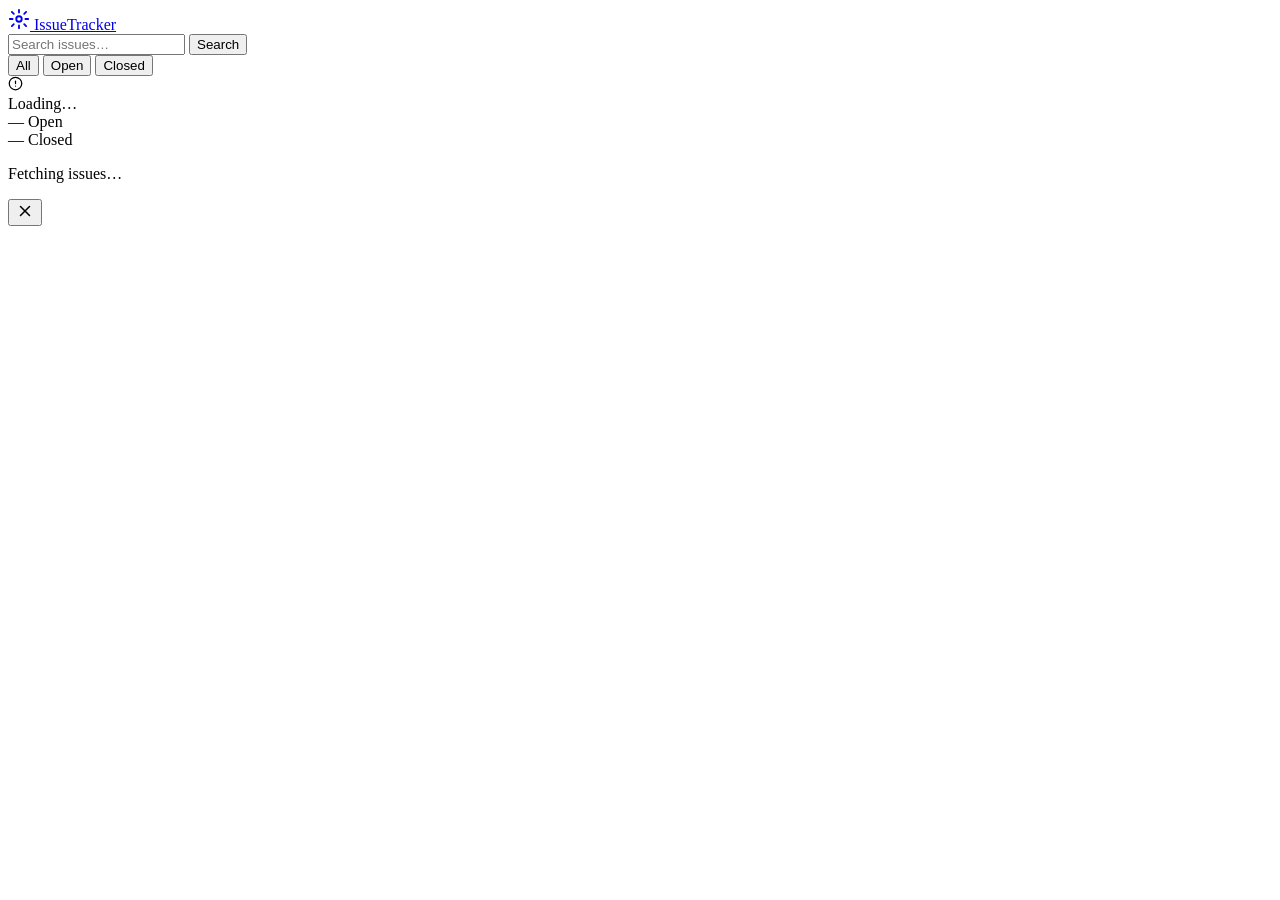
==== assets/issus.html @ d41c9bff "My second comment" ====
<!DOCTYPE html>
<html lang="en">
<head>
  <meta charset="UTF-8" />
  <meta name="viewport" content="width=device-width, initial-scale=1.0"/>
  <title>GitHub Issues Tracker</title>
  <link href="https://fonts.googleapis.com/css2?family=JetBrains+Mono:wght@400;500;700&family=Sora:wght@300;400;500;600;700&display=swap" rel="stylesheet"/>
  <!-- <style> -->
   <link rel="stylesheet" href="/style.css">
  </style>
</head>
<body>

<!-- NAVBAR -->
<nav>
  <a class="logo" href="#">
    <svg width="22" height="22" viewBox="0 0 24 24" fill="none" stroke="currentColor" stroke-width="2" stroke-linecap="round" stroke-linejoin="round">
      <circle cx="12" cy="12" r="3"/><path d="M12 2v3m0 14v3M4.22 4.22l2.12 2.12m11.32 11.32 2.12 2.12M2 12h3m14 0h3M4.22 19.78l2.12-2.12M17.66 6.34l2.12-2.12"/>
    </svg>
    IssueTracker
  </a>
  <div class="search-wrap">
    <input type="text" id="searchInput" placeholder="Search issues…" />
    <button class="search-btn" onclick="doSearch()">Search</button>
  </div>
</nav>

<!-- MAIN -->
<main>
  <!-- TABS -->
  <div class="tabs-bar">
    <button class="tab-btn active" data-tab="all"    onclick="switchTab('all')">All</button>
    <button class="tab-btn"        data-tab="open"   onclick="switchTab('open')">Open</button>
    <button class="tab-btn"        data-tab="closed" onclick="switchTab('closed')">Closed</button>
  </div>

  <!-- ISSUE HEADER -->
  <div class="issues-header">
    <div class="issues-count">
      <div class="icon-wrap">
        <svg width="15" height="15" viewBox="0 0 24 24" fill="none" stroke="currentColor" stroke-width="2" stroke-linecap="round" stroke-linejoin="round">
          <circle cx="12" cy="12" r="10"/><line x1="12" y1="8" x2="12" y2="12"/><line x1="12" y1="16" x2="12.01" y2="16"/>
        </svg>
      </div>
      <span id="countLabel">Loading…</span>
    </div>
    <div class="status-badges">
      <div class="badge-dot"><div class="dot open"></div><span id="openCount">—</span> Open</div>
      <div class="badge-dot"><div class="dot closed"></div><span id="closedCount">—</span> Closed</div>
    </div>
  </div>

  <!-- CARDS -->
  <div class="cards-container">
    <div id="cardsGrid" class="cards-grid">
      <div class="loading" style="grid-column:1/-1">
        <div class="spinner"></div>
        <p>Fetching issues…</p>
      </div>
    </div>
  </div>
</main>

<!-- MODAL -->
<div class="modal-overlay" id="modalOverlay" onclick="closeModal(event)">
  <div class="modal" id="modal">
    <div class="modal-header">
      <div class="modal-title" id="modalTitle"></div>
      <button class="modal-close" onclick="closeModal()">
        <svg width="18" height="18" viewBox="0 0 24 24" fill="none" stroke="currentColor" stroke-width="2" stroke-linecap="round" stroke-linejoin="round">
          <line x1="18" y1="6" x2="6" y2="18"/><line x1="6" y1="6" x2="18" y2="18"/>
        </svg>
      </button>
    </div>
    <div class="modal-body" id="modalBody"></div>
  </div>
</div>

<script>
</script>
<script src="/sajid.js"></script>
</body>
</html>
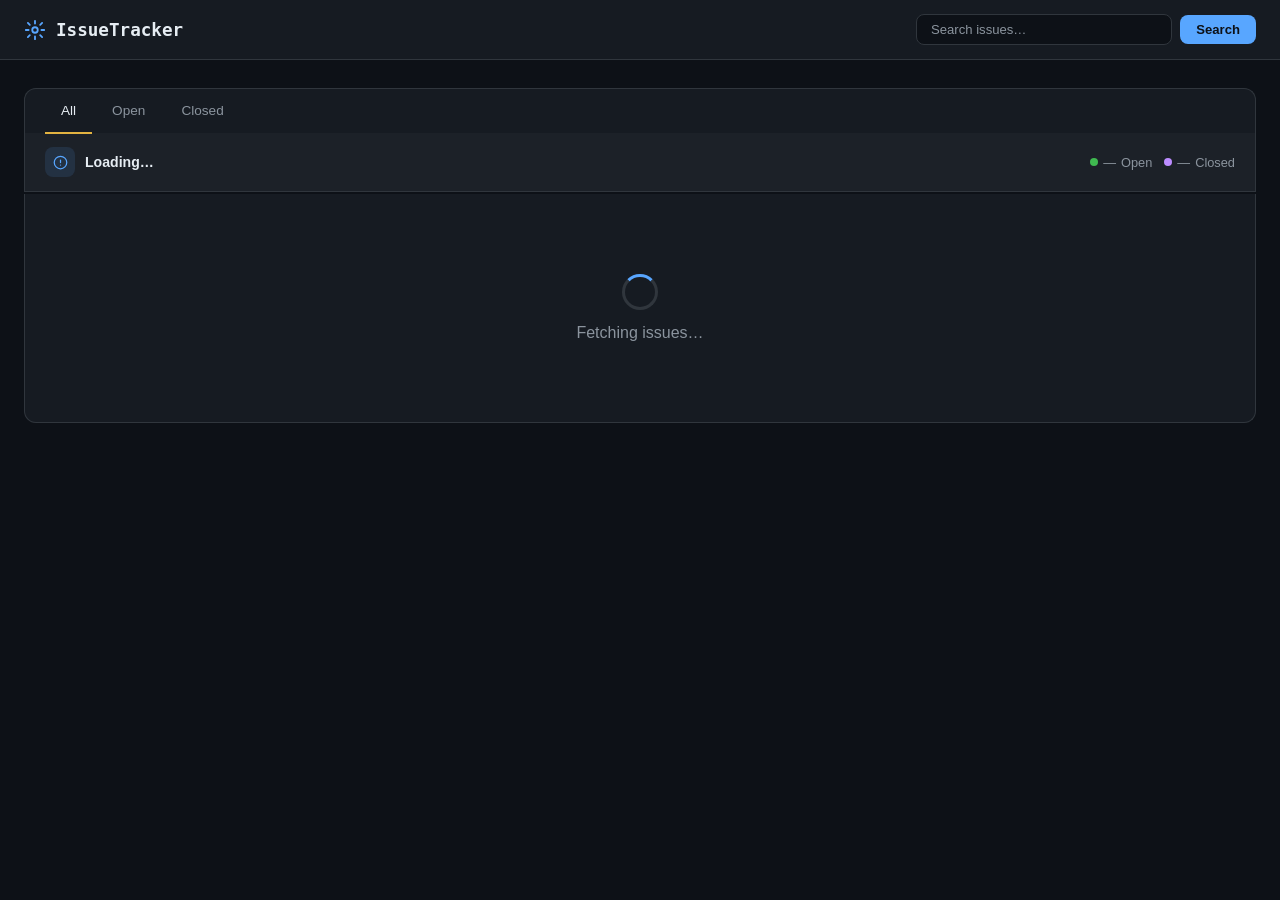
==== commit 90bfc95b: "CSS Design" ====
--- a/assets/issus.html
+++ b/assets/issus.html
@@ -6,7 +6,7 @@
   <title>GitHub Issues Tracker</title>
   <link href="https://fonts.googleapis.com/css2?family=JetBrains+Mono:wght@400;500;700&family=Sora:wght@300;400;500;600;700&display=swap" rel="stylesheet"/>
   <!-- <style> -->
-   <link rel="stylesheet" href="/style.css">
+   <link rel="stylesheet" href="/stylea.css">
   </style>
 </head>
 <body>
@@ -78,6 +78,6 @@
 
 <script>
 </script>
-<script src="/sajid.js"></script>
+<script src="script.js"></script>
 </body>
 </html>
--- a/stylea.css
+++ b/stylea.css
@@ -0,0 +1,493 @@
+ *, *::before, *::after { box-sizing: border-box; margin: 0; padding: 0; }
+
+    :root {
+      --bg: #0d1117;
+      --surface: #161b22;
+      --surface2: #1c2128;
+      --border: #30363d;
+      --text: #e6edf3;
+      --muted: #8b949e;
+      --accent: #58a6ff;
+      --green: #3fb950;
+      --purple: #bc8cff;
+      --red: #f85149;
+      --yellow: #d29922;
+      --orange: #e3b341;
+      --pink: #f778ba;
+
+      --high: #f85149;
+      --medium: #e3b341;
+      --low: #3fb950;
+
+      --label-bug: #ffa198;
+      --label-bug-bg: rgba(255,161,152,0.1);
+      --label-enhance: #79c0ff;
+      --label-enhance-bg: rgba(121,192,255,0.1);
+      --label-doc: #e3b341;
+      --label-doc-bg: rgba(227,179,65,0.1);
+      --label-good: #56d364;
+      --label-good-bg: rgba(86,211,100,0.1);
+      --label-help: #bc8cff;
+      --label-help-bg: rgba(188,140,255,0.1);
+    }
+
+    body {
+      font-family: 'Sora', sans-serif;
+      background: var(--bg);
+      color: var(--text);
+      min-height: 100vh;
+    }
+
+    /* ── NAVBAR ── */
+    nav {
+      background: var(--surface);
+      border-bottom: 1px solid var(--border);
+      padding: 0 24px;
+      height: 60px;
+      display: flex;
+      align-items: center;
+      justify-content: space-between;
+      position: sticky;
+      top: 0;
+      z-index: 100;
+    }
+
+    .logo {
+      display: flex;
+      align-items: center;
+      gap: 10px;
+      font-family: 'JetBrains Mono', monospace;
+      font-weight: 700;
+      font-size: 1.1rem;
+      color: var(--text);
+      text-decoration: none;
+    }
+
+    .logo svg { color: var(--accent); }
+
+    .search-wrap {
+      display: flex;
+      align-items: center;
+      gap: 8px;
+      flex: 1;
+      max-width: 340px;
+      margin-left: auto;
+    }
+
+    .search-wrap input {
+      flex: 1;
+      background: var(--bg);
+      border: 1px solid var(--border);
+      border-radius: 8px;
+      padding: 7px 14px;
+      font-size: 0.82rem;
+      font-family: 'Sora', sans-serif;
+      color: var(--text);
+      outline: none;
+      transition: border-color .2s;
+    }
+
+    .search-wrap input::placeholder { color: var(--muted); }
+    .search-wrap input:focus { border-color: var(--accent); }
+
+    .search-btn {
+      background: var(--accent);
+      color: #0d1117;
+      border: none;
+      border-radius: 8px;
+      padding: 7px 16px;
+      font-size: 0.82rem;
+      font-weight: 600;
+      font-family: 'Sora', sans-serif;
+      cursor: pointer;
+      transition: opacity .2s;
+      white-space: nowrap;
+    }
+    .search-btn:hover { opacity: .85; }
+
+    /* ── MAIN ── */
+    main { padding: 28px 24px; max-width: 1400px; margin: 0 auto; }
+
+    /* ── TABS ── */
+    .tabs-bar {
+      background: var(--surface);
+      border: 1px solid var(--border);
+      border-radius: 12px 12px 0 0;
+      border-bottom: none;
+      padding: 0 20px;
+      display: flex;
+      align-items: center;
+      gap: 4px;
+    }
+
+    .tab-btn {
+      background: none;
+      border: none;
+      color: var(--muted);
+      font-family: 'Sora', sans-serif;
+      font-size: 0.85rem;
+      font-weight: 500;
+      padding: 14px 16px;
+      cursor: pointer;
+      border-bottom: 2px solid transparent;
+      transition: color .2s, border-color .2s;
+      margin-bottom: -1px;
+    }
+
+    .tab-btn:hover { color: var(--text); }
+    .tab-btn.active { color: var(--text); border-bottom-color: var(--orange); }
+
+    /* ── ISSUE HEADER BAR ── */
+    .issues-header {
+      background: var(--surface2);
+      border: 1px solid var(--border);
+      border-top: none;
+      padding: 14px 20px;
+      display: flex;
+      align-items: center;
+      justify-content: space-between;
+      margin-bottom: 2px;
+    }
+
+    .issues-count {
+      display: flex;
+      align-items: center;
+      gap: 10px;
+      font-size: 0.88rem;
+      font-weight: 600;
+    }
+
+    .issues-count .icon-wrap {
+      width: 30px;
+      height: 30px;
+      background: rgba(88,166,255,0.12);
+      border-radius: 8px;
+      display: flex;
+      align-items: center;
+      justify-content: center;
+      color: var(--accent);
+    }
+
+    .status-badges {
+      display: flex;
+      align-items: center;
+      gap: 12px;
+      font-size: 0.8rem;
+    }
+
+    .badge-dot {
+      display: flex;
+      align-items: center;
+      gap: 5px;
+      color: var(--muted);
+    }
+
+    .dot {
+      width: 8px;
+      height: 8px;
+      border-radius: 50%;
+    }
+
+    .dot.open { background: var(--green); }
+    .dot.closed { background: var(--purple); }
+
+    /* ── CARDS GRID ── */
+    .cards-container {
+      background: var(--surface);
+      border: 1px solid var(--border);
+      border-top: none;
+      border-radius: 0 0 12px 12px;
+      padding: 20px;
+    }
+
+    .cards-grid {
+      display: grid;
+      grid-template-columns: repeat(4, 1fr);
+      gap: 16px;
+    }
+
+    @media (max-width: 1100px) { .cards-grid { grid-template-columns: repeat(3, 1fr); } }
+    @media (max-width: 780px) { .cards-grid { grid-template-columns: repeat(2, 1fr); } }
+    @media (max-width: 480px) {
+      .cards-grid { grid-template-columns: 1fr; }
+      .search-wrap { max-width: 200px; }
+      nav { padding: 0 14px; }
+      main { padding: 16px 12px; }
+    }
+
+    /* ── CARD ── */
+    .card {
+      background: var(--bg);
+      border: 1px solid var(--border);
+      border-radius: 10px;
+      padding: 14px;
+      cursor: pointer;
+      transition: border-color .2s, transform .15s, box-shadow .2s;
+      display: flex;
+      flex-direction: column;
+      gap: 10px;
+      animation: fadeIn .3s ease both;
+    }
+
+    @keyframes fadeIn {
+      from { opacity: 0; transform: translateY(8px); }
+      to   { opacity: 1; transform: translateY(0); }
+    }
+
+    .card:hover {
+      border-color: var(--accent);
+      transform: translateY(-2px);
+      box-shadow: 0 8px 24px rgba(0,0,0,.35);
+    }
+
+    .card-top {
+      display: flex;
+      align-items: flex-start;
+      justify-content: space-between;
+      gap: 8px;
+    }
+
+    .card-icon {
+      width: 28px;
+      height: 28px;
+      border-radius: 6px;
+      display: flex;
+      align-items: center;
+      justify-content: center;
+      flex-shrink: 0;
+      font-size: 12px;
+    }
+
+    .card-icon.open  { background: rgba(63,185,80,.15); color: var(--green); }
+    .card-icon.closed { background: rgba(188,140,255,.15); color: var(--purple); }
+
+    .priority-badge {
+      font-family: 'JetBrains Mono', monospace;
+      font-size: 0.65rem;
+      font-weight: 700;
+      padding: 3px 7px;
+      border-radius: 5px;
+      text-transform: uppercase;
+      letter-spacing: .04em;
+    }
+
+    .priority-badge.high   { background: rgba(248,81,73,.15);  color: var(--high); }
+    .priority-badge.medium { background: rgba(227,179,65,.15); color: var(--medium); }
+    .priority-badge.low    { background: rgba(63,185,80,.15);  color: var(--low); }
+
+    .card-title {
+      font-size: 0.82rem;
+      font-weight: 600;
+      line-height: 1.4;
+      color: var(--text);
+    }
+
+    .card-desc {
+      font-size: 0.76rem;
+      color: var(--muted);
+      line-height: 1.5;
+      display: -webkit-box;
+      -webkit-line-clamp: 2;
+      -webkit-box-orient: vertical;
+      overflow: hidden;
+    }
+
+    .card-labels {
+      display: flex;
+      flex-wrap: wrap;
+      gap: 5px;
+    }
+
+    .label {
+      font-size: 0.68rem;
+      font-weight: 600;
+      padding: 2px 7px;
+      border-radius: 20px;
+      text-transform: capitalize;
+    }
+
+    .label-bug        { background: var(--label-bug-bg);     color: var(--label-bug); }
+    .label-enhancement { background: var(--label-enhance-bg); color: var(--label-enhance); }
+    .label-documentation { background: var(--label-doc-bg);  color: var(--label-doc); }
+    .label-good { background: var(--label-good-bg); color: var(--label-good); }
+    .label-help { background: var(--label-help-bg); color: var(--label-help); }
+    .label-other { background: rgba(139,148,158,.12); color: var(--muted); }
+
+    .card-footer {
+      display: flex;
+      align-items: center;
+      justify-content: space-between;
+      font-size: 0.7rem;
+      color: var(--muted);
+      margin-top: auto;
+      padding-top: 8px;
+      border-top: 1px solid var(--border);
+    }
+
+    .card-author {
+      display: flex;
+      align-items: center;
+      gap: 5px;
+      font-family: 'JetBrains Mono', monospace;
+    }
+
+    .avatar {
+      width: 18px;
+      height: 18px;
+      border-radius: 50%;
+      background: linear-gradient(135deg, var(--accent), var(--purple));
+      display: flex;
+      align-items: center;
+      justify-content: center;
+      font-size: 9px;
+      font-weight: 700;
+      color: #fff;
+    }
+
+    /* ── LOADING / EMPTY ── */
+    .loading {
+      text-align: center;
+      padding: 60px 20px;
+      color: var(--muted);
+    }
+
+    .spinner {
+      width: 36px; height: 36px;
+      border: 3px solid var(--border);
+      border-top-color: var(--accent);
+      border-radius: 50%;
+      animation: spin .7s linear infinite;
+      margin: 0 auto 14px;
+    }
+
+    @keyframes spin { to { transform: rotate(360deg); } }
+
+    .empty {
+      text-align: center;
+      padding: 60px 20px;
+      color: var(--muted);
+      font-size: 0.9rem;
+    }
+
+    /* ── MODAL ── */
+    .modal-overlay {
+      position: fixed;
+      inset: 0;
+      background: rgba(0,0,0,.7);
+      backdrop-filter: blur(4px);
+      z-index: 200;
+      display: flex;
+      align-items: center;
+      justify-content: center;
+      padding: 20px;
+      opacity: 0;
+      visibility: hidden;
+      transition: opacity .2s, visibility .2s;
+    }
+
+    .modal-overlay.open {
+      opacity: 1;
+      visibility: visible;
+    }
+
+    .modal {
+      background: var(--surface);
+      border: 1px solid var(--border);
+      border-radius: 14px;
+      width: 100%;
+      max-width: 600px;
+      max-height: 88vh;
+      overflow-y: auto;
+      transform: translateY(16px) scale(.97);
+      transition: transform .25s ease;
+    }
+
+    .modal-overlay.open .modal {
+      transform: translateY(0) scale(1);
+    }
+
+    .modal-header {
+      padding: 20px 24px 16px;
+      border-bottom: 1px solid var(--border);
+      display: flex;
+      align-items: flex-start;
+      justify-content: space-between;
+      gap: 12px;
+      position: sticky;
+      top: 0;
+      background: var(--surface);
+      border-radius: 14px 14px 0 0;
+    }
+
+    .modal-title {
+      font-size: 1.05rem;
+      font-weight: 600;
+      line-height: 1.4;
+    }
+
+    .modal-close {
+      background: none;
+      border: none;
+      color: var(--muted);
+      cursor: pointer;
+      padding: 4px;
+      border-radius: 6px;
+      transition: color .2s, background .2s;
+      flex-shrink: 0;
+    }
+    .modal-close:hover { color: var(--text); background: var(--surface2); }
+
+    .modal-body {
+      padding: 20px 24px 24px;
+      display: flex;
+      flex-direction: column;
+      gap: 16px;
+    }
+
+    .modal-desc {
+      font-size: 0.88rem;
+      color: var(--muted);
+      line-height: 1.65;
+    }
+
+    .modal-grid {
+      display: grid;
+      grid-template-columns: 1fr 1fr;
+      gap: 12px;
+    }
+
+    @media (max-width: 480px) { .modal-grid { grid-template-columns: 1fr; } }
+
+    .detail-item {
+      background: var(--bg);
+      border: 1px solid var(--border);
+      border-radius: 8px;
+      padding: 10px 14px;
+    }
+
+    .detail-label {
+      font-size: 0.7rem;
+      font-family: 'JetBrains Mono', monospace;
+      color: var(--muted);
+      text-transform: uppercase;
+      letter-spacing: .06em;
+      margin-bottom: 4px;
+    }
+
+    .detail-value {
+      font-size: 0.85rem;
+      font-weight: 500;
+      color: var(--text);
+      font-family: 'JetBrains Mono', monospace;
+    }
+
+    .detail-value.status-open   { color: var(--green); }
+    .detail-value.status-closed { color: var(--purple); }
+
+    .modal-labels { display: flex; flex-wrap: wrap; gap: 6px; }
+
+    /* ── SCROLLBAR ── */
+    ::-webkit-scrollbar { width: 6px; height: 6px; }
+    ::-webkit-scrollbar-track { background: var(--bg); }
+    ::-webkit-scrollbar-thumb { background: var(--border); border-radius: 3px; }
+    ::-webkit-scrollbar-thumb:hover { background: var(--muted); }
